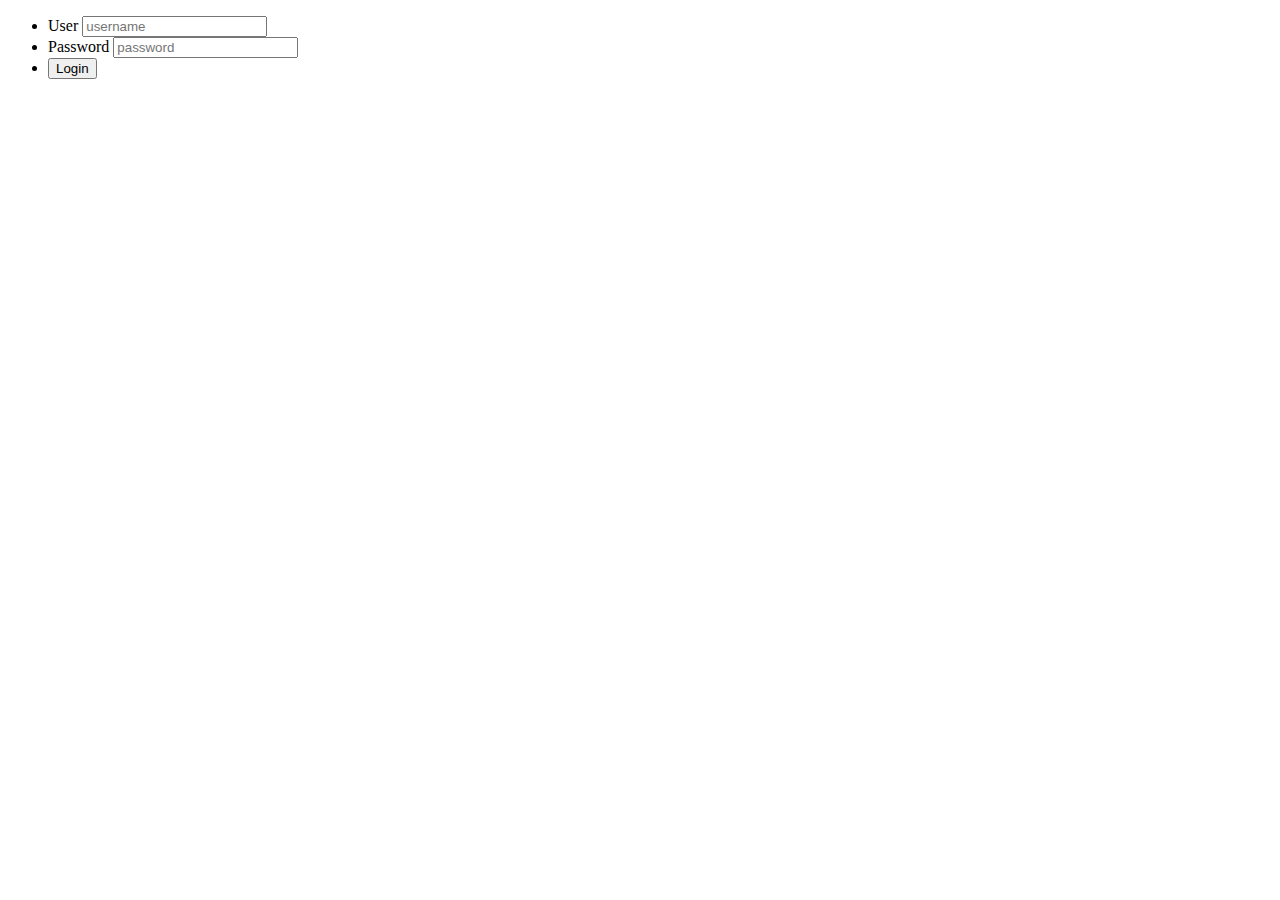
==== index.html @ 9dd1b70f "added new web project" ====
<!DOCTYPE html>
<html>
  <head>
    <link href="//maxcdn.bootstrapcdn.com/font-awesome/4.1.0/css/font-awesome.min.css" rel="stylesheet">
    <link href='http://fonts.googleapis.com/css?family=Open+Sans:400;300' rel='stylesheet' type='text/css'>
    <link href='css\style.css' rel='stylesheet'>
  </head>
  <body>
  	<div class="login">
  		<section>
  		<form name="login" action="index_submit" method="get" accept-charset="utf-8">
            <ul>
                <li>
                    <label for="user">User</label>
                    <input type="text" name="username" placeholder="username" required>
                </li>
                <li>
                    <label for="password">Password</label>
                    <input type="password" name="password" placeholder="password" required>
                </li>
                <li>
                    <input type="submit" value="Login"></input>
                </li>
            </ul>
        </form>
  		</section>
  	</div>
    <script src="//ajax.googleapis.com/ajax/libs/jquery/1.11.1/jquery.min.js"></script>
    <script src="scripts\app.js"></script>
  </body>
</html>
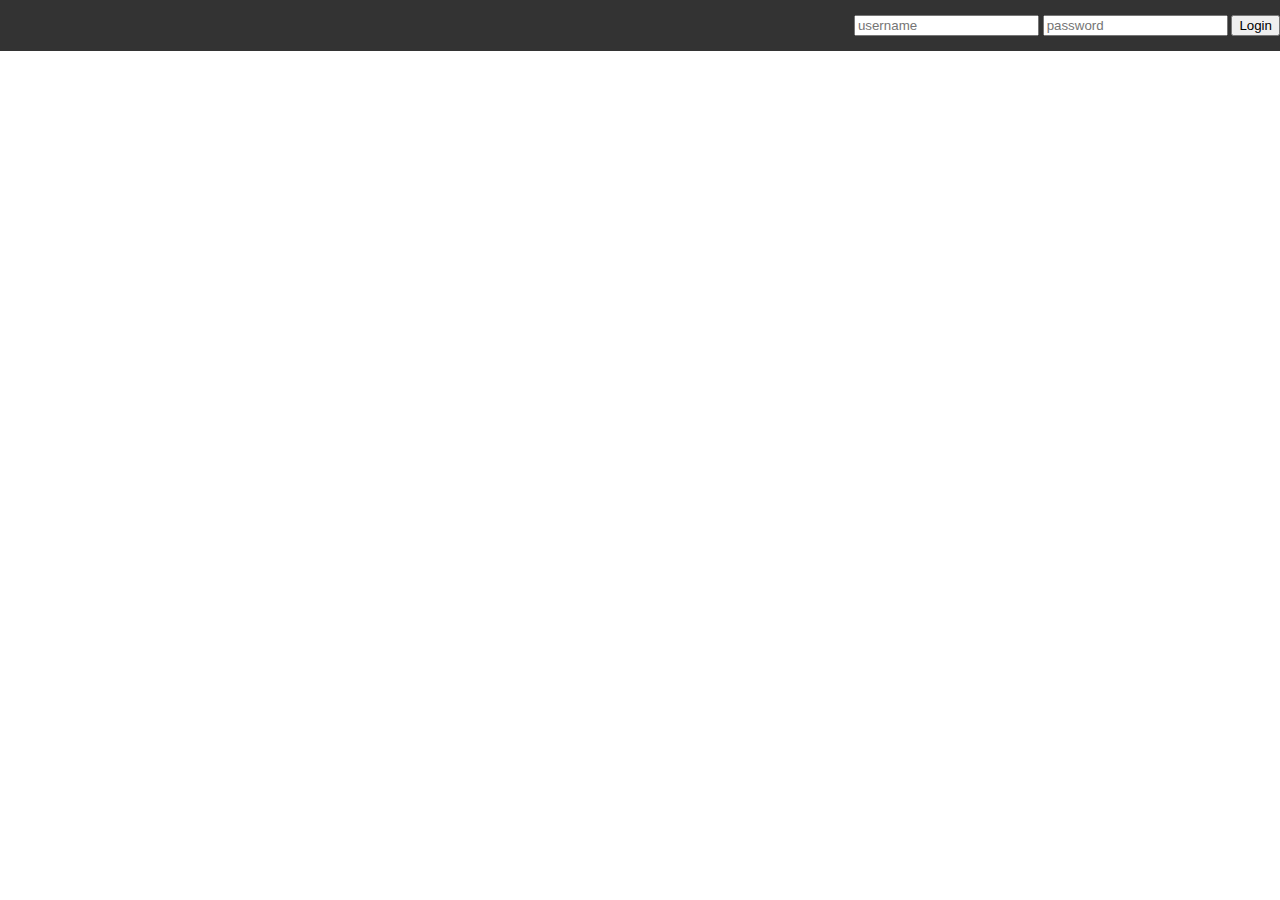
==== commit a91bbd64: "added nav bar on web page" ====
--- a/index.html
+++ b/index.html
@@ -3,29 +3,31 @@
   <head>
     <link href="//maxcdn.bootstrapcdn.com/font-awesome/4.1.0/css/font-awesome.min.css" rel="stylesheet">
     <link href='http://fonts.googleapis.com/css?family=Open+Sans:400;300' rel='stylesheet' type='text/css'>
-    <link href='css\style.css' rel='stylesheet'>
+    <link href='css/style.css' rel='stylesheet'>
   </head>
   <body>
-  	<div class="login">
-  		<section>
-  		<form name="login" action="index_submit" method="get" accept-charset="utf-8">
-            <ul>
-                <li>
-                    <label for="user">User</label>
-                    <input type="text" name="username" placeholder="username" required>
-                </li>
-                <li>
-                    <label for="password">Password</label>
-                    <input type="password" name="password" placeholder="password" required>
-                </li>
-                <li>
-                    <input type="submit" value="Login"></input>
-                </li>
-            </ul>
+    <nav>
+      <div class="login">
+        <section>
+        <form name="login" action="index_submit" method="get" accept-charset="utf-8">
+          <ul class="pull-right">
+              <li>
+                  <!-- <label for="user">User</label> -->
+                  <input type="text" name="username" placeholder="username" required>
+              </li>
+              <li>
+                  <!-- <label for="password">Password</label> -->
+                  <input type="password" name="password" placeholder="password" required>
+              </li>
+              <li>
+                  <input type="submit" value="Login"></input>
+              </li>
+          </ul>
         </form>
-  		</section>
-  	</div>
+        </section>
+      </div>  
+    </nav>
     <script src="//ajax.googleapis.com/ajax/libs/jquery/1.11.1/jquery.min.js"></script>
-    <script src="scripts\app.js"></script>
+    <script src="scripts/app.js"></script>
   </body>
 </html>--- a/css/style.css
+++ b/css/style.css
@@ -0,0 +1,26 @@
+/*We define the default body styling*/
+body{
+	margin: 0;
+	padding: 0;
+	font-size: 15px;
+}
+
+/*We create the navbar style*/
+nav{
+	background-color: #333;
+	margin: 0;
+	overflow: hidden;
+}
+
+/*We add some style to the list element*/
+.pull-right {
+	position: relative;
+	float: right;
+	margin: 10;
+	padding-left: 10;
+}
+
+.pull-right li{
+	display: inline;
+	list-style-type: none;
+}
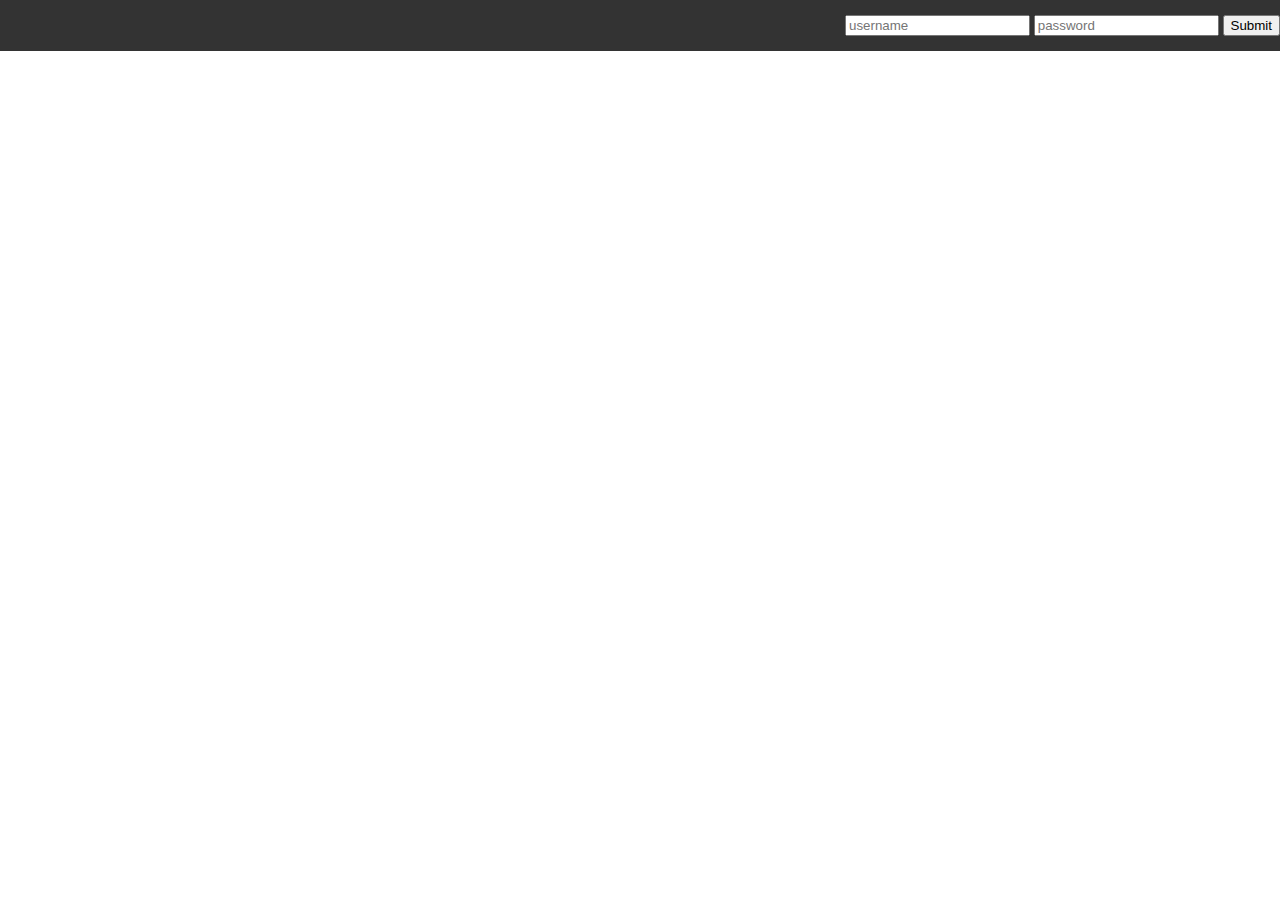
==== commit bcab1627: "added jquery login" ====
--- a/index.html
+++ b/index.html
@@ -1,33 +1,35 @@
 <!DOCTYPE html>
 <html>
   <head>
-    <link href="//maxcdn.bootstrapcdn.com/font-awesome/4.1.0/css/font-awesome.min.css" rel="stylesheet">
-    <link href='http://fonts.googleapis.com/css?family=Open+Sans:400;300' rel='stylesheet' type='text/css'>
+    <title>Login</title>
     <link href='css/style.css' rel='stylesheet'>
+    <script type="text/javascript" src="js/jquery-1.11.3.js" ></script>
+    <script type="text/javascript" src="js/app.js"></script>
   </head>
   <body>
     <nav>
       <div class="login">
         <section>
-        <form name="login" action="index_submit" method="get" accept-charset="utf-8">
+        <form name="login" action="" method="post"><!-- action="html/test.html" method="get" accept-charset="utf-8"> -->
           <ul class="pull-right">
               <li>
                   <!-- <label for="user">User</label> -->
-                  <input type="text" name="username" placeholder="username" required>
+                  <input id="user" type="text" name="username" placeholder="username" required> 
               </li>
               <li>
                   <!-- <label for="password">Password</label> -->
-                  <input type="password" name="password" placeholder="password" required>
+                  <input id="pass" type="password" name="password" placeholder="password" required>
               </li>
               <li>
-                  <input type="submit" value="Login"></input>
+                  <input id="submit" type="submit" value="Submit"></input>
               </li>
           </ul>
         </form>
         </section>
       </div>  
     </nav>
-    <script src="//ajax.googleapis.com/ajax/libs/jquery/1.11.1/jquery.min.js"></script>
-    <script src="scripts/app.js"></script>
+    <div id="body">
+      
+    </div>
   </body>
 </html>